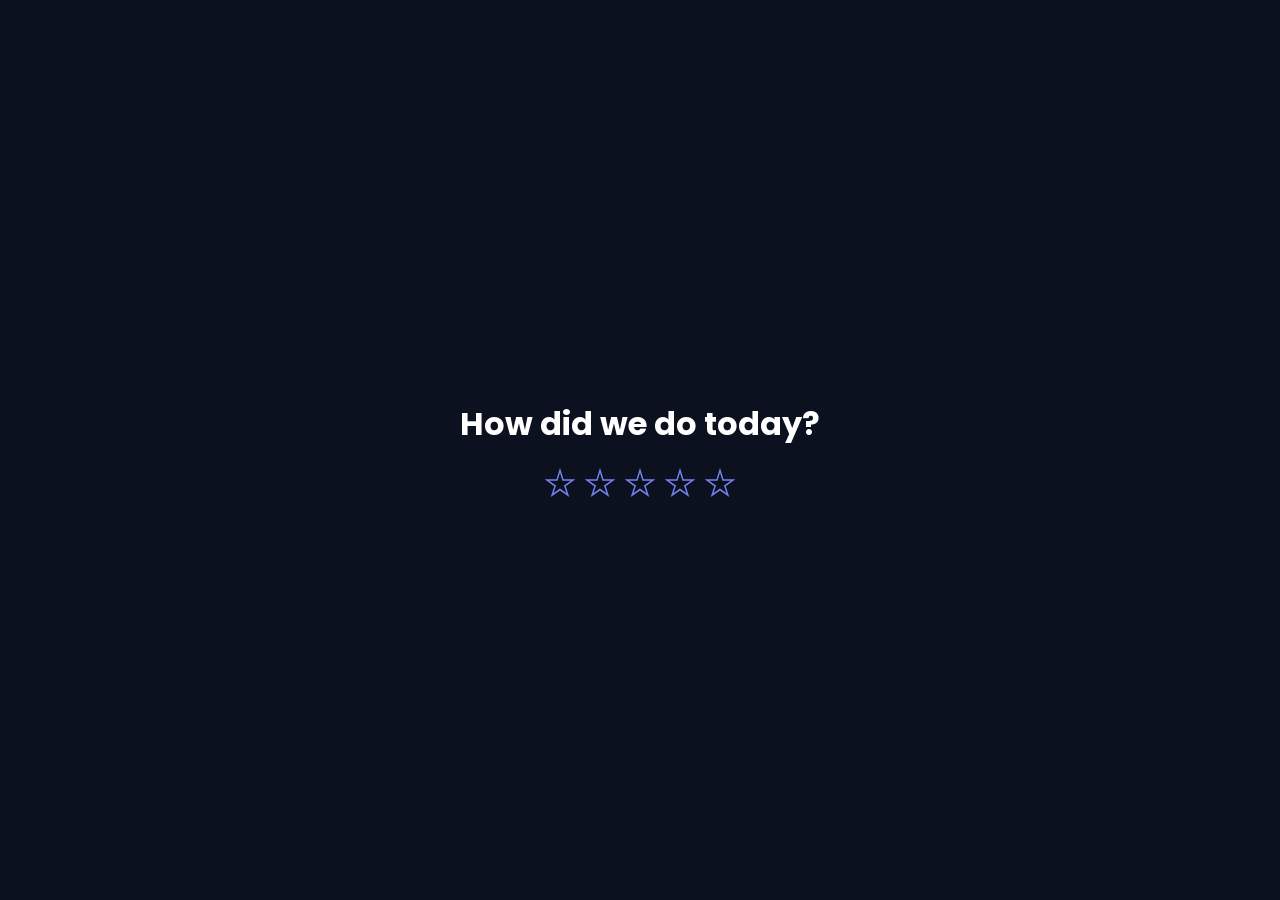
==== index.html @ af2c2764 "Add files via upload" ====
<!DOCTYPE html>
<html lang="en">
<head>
  <meta charset="UTF-8">
  <meta name="viewport" content="width=device-width, initial-scale=1.0">
  <title>Star Rating</title>
  <link rel="stylesheet" href="contactus.css">
</head>
<body>
  <div class="container">
    <div class="rating-container">
      <h1>How did we do today?</h1>
    </div>
    <div class="container__items">
      <input type="radio" name="stars" id="st5">
      <label for="st5">
        <div class="star-stroke">
          <div class="star-fill"></div>
        </div>
        <div class="label-description" data-content="Excellent"></div>
      </label>
      <input type="radio" name="stars" id="st4">
      <label for="st4">
        <div class="star-stroke">
          <div class="star-fill"></div>
        </div>
        <div class="label-description" data-content="Good"></div>
      </label>
      <input type="radio" name="stars" id="st3">
      <label for="st3">
        <div class="star-stroke">
          <div class="star-fill"></div>
        </div>
        <div class="label-description" data-content="OK"></div>
      </label>
      <input type="radio" name="stars" id="st2">
      <label for="st2">
        <div class="star-stroke">
          <div class="star-fill"></div>
        </div>
        <div class="label-description" data-content="Bad"></div>
      </label>
      <input type="radio" name="stars" id="st1">
      <label for="st1">
        <div class="star-stroke">
          <div class="star-fill"></div>
        </div>
        <div class="label-description" data-content="Terrible"></div>
      </label>
    </div>
  </div>
  
  <script src="script.js"></script>
</body>
</html>
---- contactus.css ----
@import url("https://fonts.googleapis.com/css2?family=Poppins:wght@400;500;600&display=swap");

:root {
  --primary-colour: #0B111E;
  --secondary-colour: hsl(233 80% 70%);
  --body-color: hsl(var(--second-hue), 100%, 99%);
  --star-colour: hsl(38 90% 55%);
}

* {
  margin: 0;
  padding: 0;
  transition: 0.3s;
  box-sizing: border-box;
}

body {
  width: 100vw;
  height: 100vh;
  display: flex;
  justify-content: center;
  align-items: center;
  background: var(--primary-colour);
  font-family: 'Poppins', sans-serif;
  color: #fff;
  text-align: center; /* Center text within the body */
}

.rating-container {
  margin-bottom: 20px;
}

.container {
  display: flex;
  flex-direction: column; /* Stack elements vertically */
  justify-content: center;
  align-items: center;
  width: 100%;
}

.container__items {
  display: flex;
  flex-direction: row-reverse; /* Reverse the order of items */
  justify-content: center;
  align-items: center;
  gap: 0.5em;
}

.container__items input {
  display: none;
}

.container__items label {
  cursor: pointer;
  display: flex;
  justify-content: center;
  align-items: center;
  position: relative; /* Needed for the description positioning */
}

.star-stroke {
  display: grid;
  place-items: center;
  width: 2em;
  height: 2em;
  background: var(--secondary-colour);
  clip-path: polygon(50% 0%, 61% 35%, 98% 35%, 68% 57%, 79% 91%, 50% 70%, 21% 91%, 32% 57%, 2% 35%, 39% 35%);
}

.star-fill {
  width: 70%;
  height: 70%;
  background: var(--primary-colour);
  clip-path: inherit;
}

input:hover ~ label .star-stroke,
input:checked ~ label .star-stroke {
  background: var(--star-colour);
}

input:checked ~ label .star-stroke .star-fill {
  background: var(--star-colour);
}

.label-description::after {
  content: attr(data-content);
  position: absolute;
  top: 100%;
  left: 50%;
  transform: translateX(-50%);
  margin-top: 0.5em;
  color: #fff;
  text-align: center;
  font-size: 1rem;
  display: none;
}

label:hover .label-description::after {
  display: block;
}
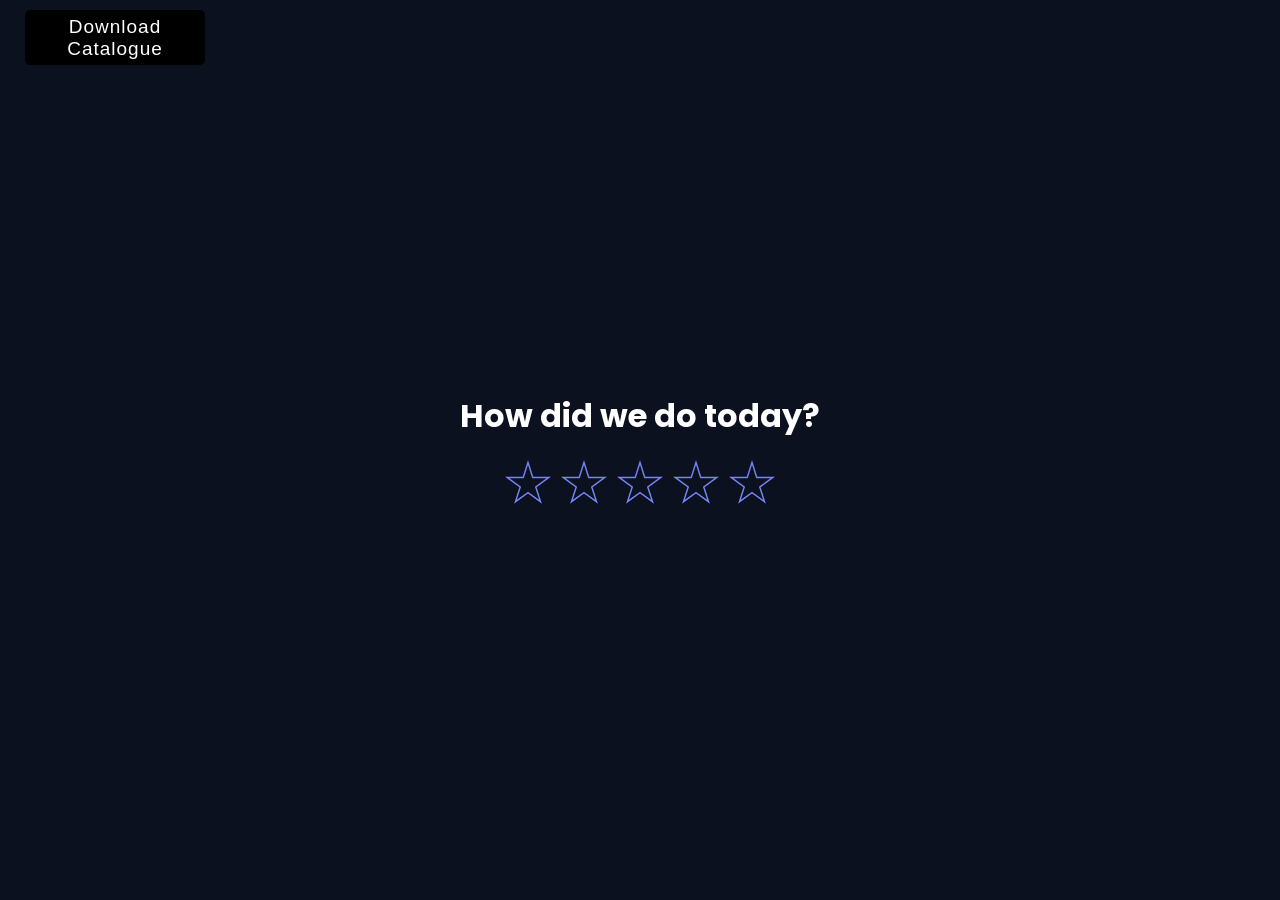
==== commit 3bdbdd36: "Add files via upload" ====
--- a/index.html
+++ b/index.html
@@ -3,10 +3,15 @@
 <head>
   <meta charset="UTF-8">
   <meta name="viewport" content="width=device-width, initial-scale=1.0">
-  <title>Star Rating</title>
-  <link rel="stylesheet" href="contactus.css">
+  <title>How did we do?</title>
+  <link rel="stylesheet" href="styles.css">
 </head>
 <body>
+  <div class="download-container">
+    <span class="download-button-container">
+        <a href="Product Catalogue copy.pdf" download="Product_Catalogue_2024.pdf"></a>
+    </span>
+</div>
   <div class="container">
     <div class="rating-container">
       <h1>How did we do today?</h1>
@@ -50,6 +55,23 @@
     </div>
   </div>
   
-  <script src="script.js"></script>
+  <script>
+    document.addEventListener('DOMContentLoaded', () => {
+  const starInputs = document.querySelectorAll('input[name="stars"]');
+
+  starInputs.forEach(star => {
+    star.addEventListener('change', (event) => {
+      const selectedStar = event.target.id;
+      setTimeout(() => {
+        if (selectedStar === 'st1' || selectedStar === 'st2' || selectedStar === 'st3') {
+          window.location.href = 'feedback.html';
+        } else if (selectedStar === 'st4' || selectedStar === 'st5') {
+          window.location.href = 'https://g.page/r/CSBDce4Rxoo9EBE/review';
+        }
+      }, 500); // 0.5 second pause
+    });
+  });
+});
+  </script>
 </body>
 </html>
--- a/styles.css
+++ b/styles.css
@@ -0,0 +1,160 @@
+@import url("https://fonts.googleapis.com/css2?family=Poppins:wght@400;500;600&display=swap");
+
+:root {
+  --primary-colour: #0B111E;
+  --secondary-colour: hsl(233 80% 70%);
+  --body-color: hsl(var(--second-hue), 100%, 99%);
+  --star-colour: hsl(38 90% 55%);
+}
+
+* {
+  margin: 0;
+  padding: 0;
+  transition: 0.3s;
+  box-sizing: border-box;
+}
+
+body {
+  width: 100vw;
+  height: 100vh;
+  display: flex;
+  justify-content: center;
+  align-items: center;
+  background: var(--primary-colour);
+  font-family: 'Poppins', sans-serif;
+  color: #fff;
+  text-align: center; /* Center text within the body */
+}
+
+.rating-container {
+  margin-bottom: 20px;
+}
+
+.container {
+  display: flex;
+  flex-direction: column; /* Stack elements vertically */
+  justify-content: center;
+  align-items: center;
+  width: 100%;
+}
+
+.container__items {
+  display: flex;
+  flex-direction: row-reverse; /* Reverse the order of items */
+  justify-content: center;
+  align-items: center;
+  gap: 0.5em;
+}
+
+.container__items input {
+  display: none;
+}
+
+.container__items label {
+  cursor: pointer;
+  display: flex;
+  justify-content: center;
+  align-items: center;
+  position: relative; /* Needed for the description positioning */
+}
+
+.star-stroke {
+  display: grid;
+  place-items: center;
+  width: 3em; /* Increase size */
+  height: 3em; /* Increase size */
+  background: var(--secondary-colour);
+  clip-path: polygon(50% 0%, 61% 35%, 98% 35%, 68% 57%, 79% 91%, 50% 70%, 21% 91%, 32% 57%, 2% 35%, 39% 35%);
+}
+
+.star-fill {
+  width: 80%; /* Increase size */
+  height: 80%; /* Increase size */
+  background: var(--primary-colour);
+  clip-path: inherit;
+}
+
+input:hover ~ label .star-stroke,
+input:checked ~ label .star-stroke {
+  background: var(--star-colour);
+}
+
+input:checked ~ label .star-stroke .star-fill {
+  background: var(--star-colour);
+}
+
+.label-description::after {
+  content: attr(data-content);
+  position: absolute;
+  top: 100%;
+  left: 50%;
+  transform: translateX(-50%);
+  margin-top: 0.5em;
+  color: #fff;
+  text-align: center;
+  font-size: 1rem;
+  display: none;
+}
+
+label:hover .label-description::after {
+  display: block;
+}
+
+
+
+/* DOWNLOAD CONTAINER */
+
+.download-container {
+  position: absolute;
+  top: 10px;
+  left: 10px;
+}
+
+@import url('https://fonts.googleapis.com/css?family=Montserrat:600&display=swap');
+
+span.download-button-container {
+  position: relative;
+  display: inline-flex;
+  width: 180px;
+  height: 55px;
+  margin: 0 15px;
+  perspective: 1000px;
+}
+
+span.download-button-container a {
+  font-size: 19px;
+  letter-spacing: 1px;
+  transform-style: preserve-3d;
+  transform: translateZ(-25px);
+  transition: transform .25s;
+  font-family: 'Montserrat', sans-serif;
+}
+
+span.download-button-container a:before,
+span.download-button-container a:after {
+  position: absolute;
+  content: "Download Catalogue";
+  height: 55px;
+  width: 180px;
+  display: flex;
+  align-items: center;
+  justify-content: center;
+  border: 5px solid black;
+  box-sizing: border-box;
+  border-radius: 5px;
+}
+
+span.download-button-container a:before {
+  color: #fff;
+  background: #000;
+  transform: rotateY(0deg) translateZ(25px);
+}
+
+span.download-button-container a:after {
+  color: #000;
+  transform: rotateX(90deg) translateZ(25px);
+}
+
+span.download-button-container a:hover {
+  transform: translateZ(-25px) rotateX(-90deg);
+}
